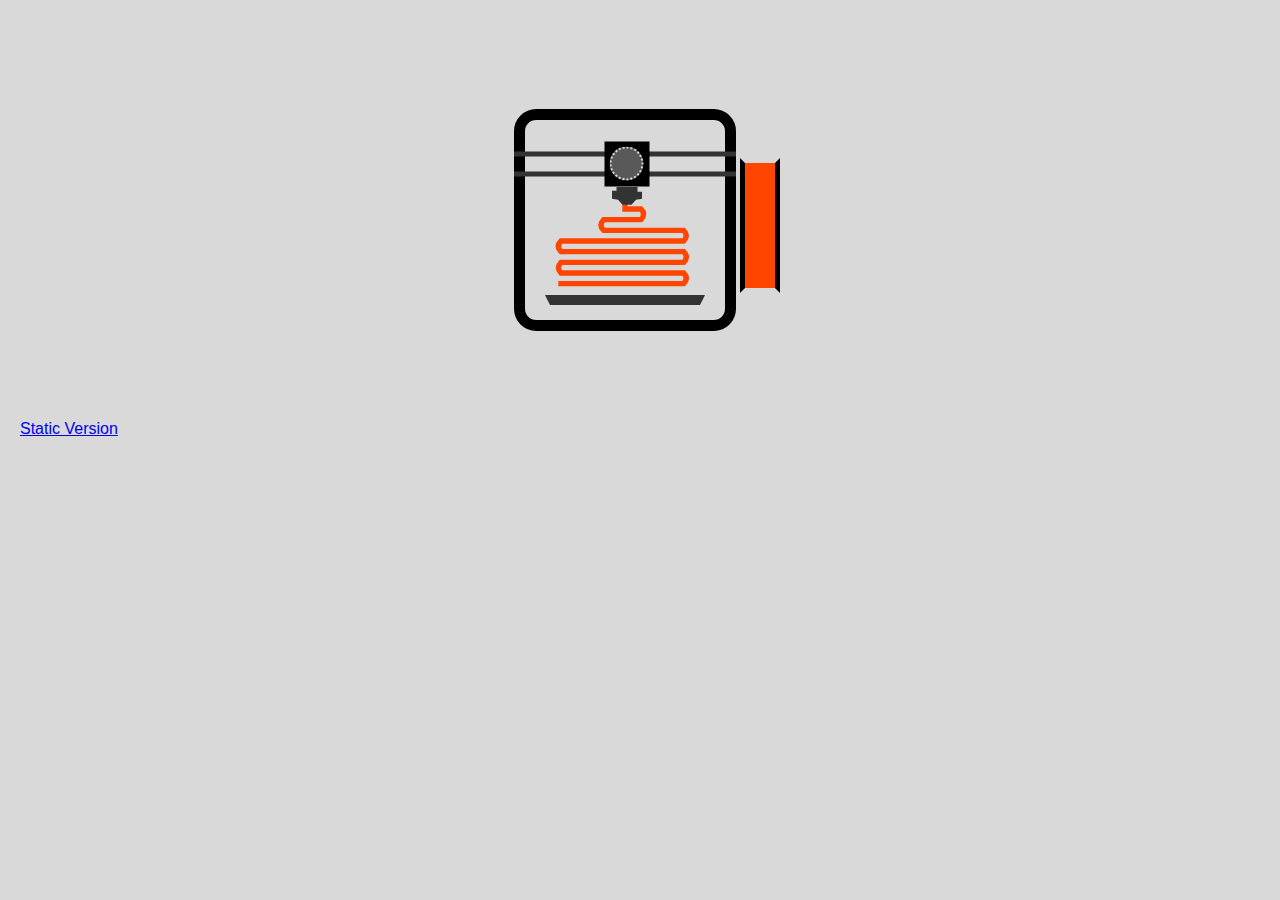
==== challenge2/animated.html @ 8e35ad92 "finished challenge 2" ====
<!DOCTYPE html>
<html lang="en">
<head>
    <meta charset="UTF-8">
    <meta name="viewport" content="width=device-width, initial-scale=1.0">
    <link rel="stylesheet" href="animated.css" type="text/css">
    <title>FEW  2.2 - CSS icon</title>
</head>
<body>
    <div class="main">
        <div class="frame">
            <div class="inner">
                <svg 
                    viewBox="-55 -40 150 130"
                    xmlns="http://www.w3.org/2000/svg">
                    <path d="M 20 0 V 8 H 32 Q 36 12 32 16 H 4 Q 0 20 4 24 H 64 Q 68 28 64 32 H -28 Q -32 36 -28 40 H 64 Q 68 44 64 48 H -28 Q -32 52 -28 56 H 64 Q 68 60 64 64 H -30" />
                </svg>
                <div class="bars"></div>
                <div class="hotend"></div>
            </div>
            <div class="bed"></div>
        </div>
        <div class="spool"></div>
    </div>
    <a href="index.html">Static Version</a>
</body>
</html>
---- challenge2/animated.css ----
body {
  height: 100%;
  margin: 20px;
  font-family: "Roboto", sans-serif;
  color: white;
  background-color: #d9d9d9;
}

.main {
  height: 400px;
  width: 300px;
  margin: auto;
  display: flex;
  justify-content: center;
  align-items: center;
}
.main .frame {
  position: absolute;
  width: 200px;
  height: 200px;
  border: 11.25px solid black;
  border-radius: 10%;
  clip-path: polygon(0 0, 100% 0, 100% 100%, 0% 100%);
  z-index: 100;
  transform: translate(-15px, 0px);
}
.main .frame .inner {
  width: inherit;
  height: 15px;
  position: absolute;
  background-color: transparent;
  transform: translate(0, 25px);
}
.main .frame .inner svg {
  stroke: orangered;
  fill: transparent;
  stroke-width: 4;
}
.main .frame .inner svg > path {
  stroke-dasharray: 634.277;
  /* stroke-dashoffset: 634.277; */
  animation: draw linear 8000ms forwards;
  animation-direction: forwards;
}
.main .frame .inner .bars {
  width: 400px;
  height: 15px;
  position: absolute;
  background-color: transparent;
  border-top: 5px solid #333333;
  border-bottom: 5px solid #333333;
  border-left: 0px;
  border-right: 0px;
  /* animation: raise 8s steps(8, end) reverse; */
  animation: move linear 8000ms;
  animation-direction: reverse;
  offset-path: path("M 102 -158 V -148.4 H 116.4 Q 121.2 -143.6 116.4 -138.8 H 82.8 Q 78 -134 82.8 -129.2 H 154.8 Q 159.6 -124.4 154.8 -119.6 H 44.4 Q 39.6 -114.8 44.4 -110 H 154.8 Q 159.6 -105.2 154.8 -100.4 H 44.4 Q 39.6 -95.6 44.4 -90.8 H 154.8 Q 159.6 -86 154.8 -81.2 H 42");
  offset-rotate: 0deg;
  z-index: -100;
}
.main .frame .inner .hotend {
  width: 45px;
  height: 45px;
  background-color: black;
  position: absolute;
  /* transform: translate(78px, -10px); */
  animation: move linear 8000ms;
  animation-direction: reverse;
  offset-path: path("M 102 -158 V -140.4 H 116.4 Q 121.2 -143.6 116.4 -138.8 H 82.8 Q 78 -134 82.8 -129.2 H 154.8 Q 159.6 -124.4 154.8 -119.6 H 44.4 Q 39.6 -114.8 44.4 -110 H 154.8 Q 159.6 -105.2 154.8 -100.4 H 44.4 Q 39.6 -95.6 44.4 -90.8 H 154.8 Q 159.6 -86 154.8 -81.2 H 42");
  offset-anchor: center;
  offset-rotate: 0deg;
}
.main .frame .inner .hotend:before {
  content: "";
  width: 30px;
  height: 30px;
  position: absolute;
  background-color: #595959;
  border: 2px dotted #d9d9d9;
  border-radius: 50%;
  transform: translate(5px, 5px);
}
.main .frame .inner .hotend:after {
  content: "";
  width: 30px;
  height: 20px;
  position: absolute;
  background-color: #333333;
  clip-path: polygon(0% 20%, 15% 20%, 15% 0%, 85% 0%, 85% 25%, 100% 25%, 100% 60%, 80% 65%, 65% 90%, 35% 90%, 20% 65%, 0% 60%);
  transform: translate(7.5px, 45px);
}
.main .frame .bed {
  width: 150px;
  position: absolute;
  border-top: 10px solid #333333;
  border-bottom: 5px solid transparent;
  border-left: 5px solid transparent;
  border-right: 5px solid transparent;
  transform: translate(20px, 175px);
}
.main .spool {
  position: absolute;
  height: 125px;
  width: 30px;
  border-top: 5px solid #d9d9d9;
  border-left: 5px solid black;
  border-right: 5px solid black;
  border-bottom: 5px solid #d9d9d9;
  background-color: orangered;
  transform: translate(120px, 5px);
}
@keyframes raise {
  from {
    transform: translate(0, 25px);
  }
  to {
    transform: translate(0, 90px);
  }
}
@keyframes move {
  100% {
    offset-distance: 100%;
  }
}
@keyframes draw {
  from {
    stroke-dashoffset: 634.277;
  }
  to {
    stroke-dashoffset: 1268.554;
  }
}

/*# sourceMappingURL=animated.css.map */
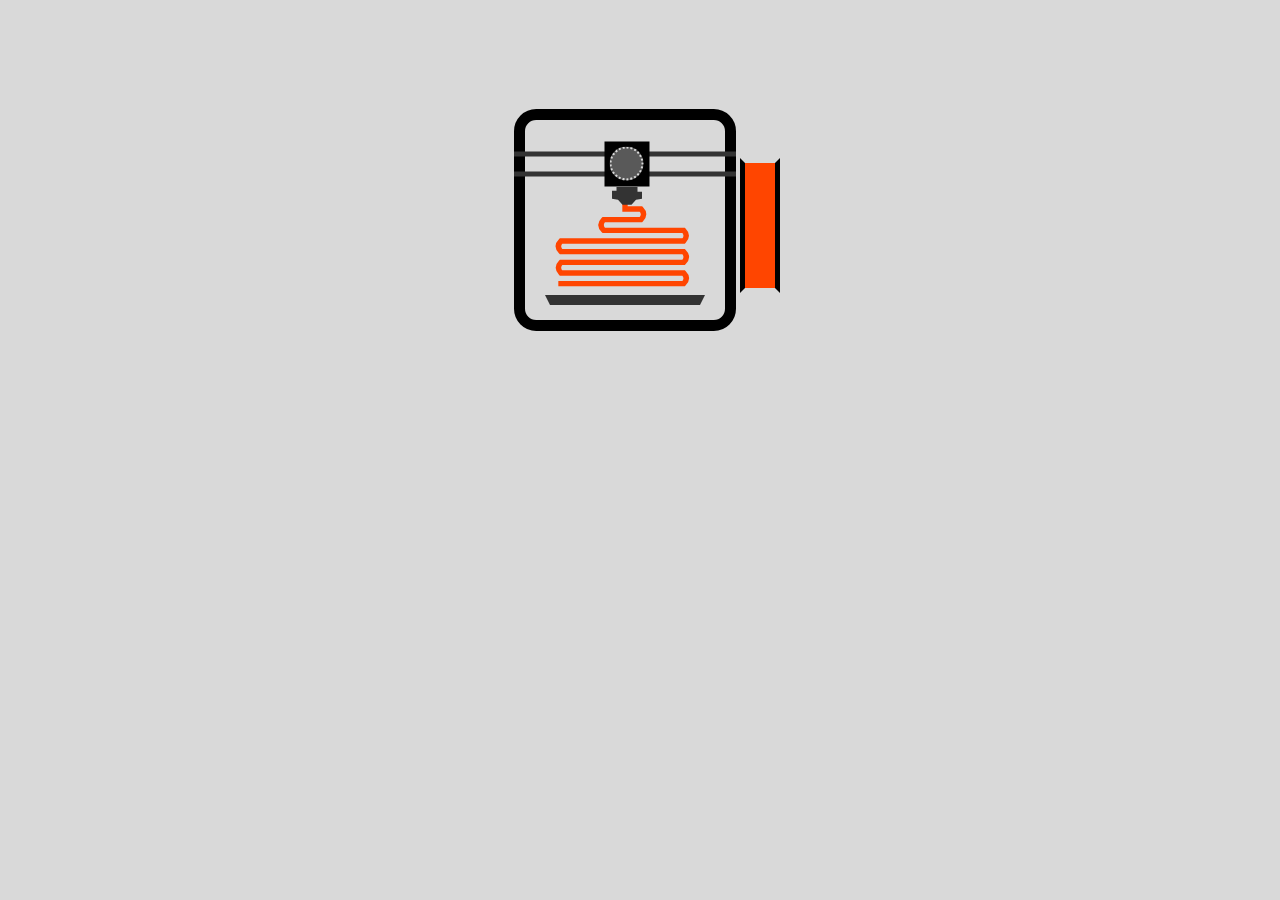
==== commit eaf5b571: "Remove old link to static on challenge 2" ====
--- a/challenge2/animated.html
+++ b/challenge2/animated.html
@@ -22,6 +22,6 @@
         </div>
         <div class="spool"></div>
     </div>
-    <a href="index.html">Static Version</a>
+
 </body>
 </html>